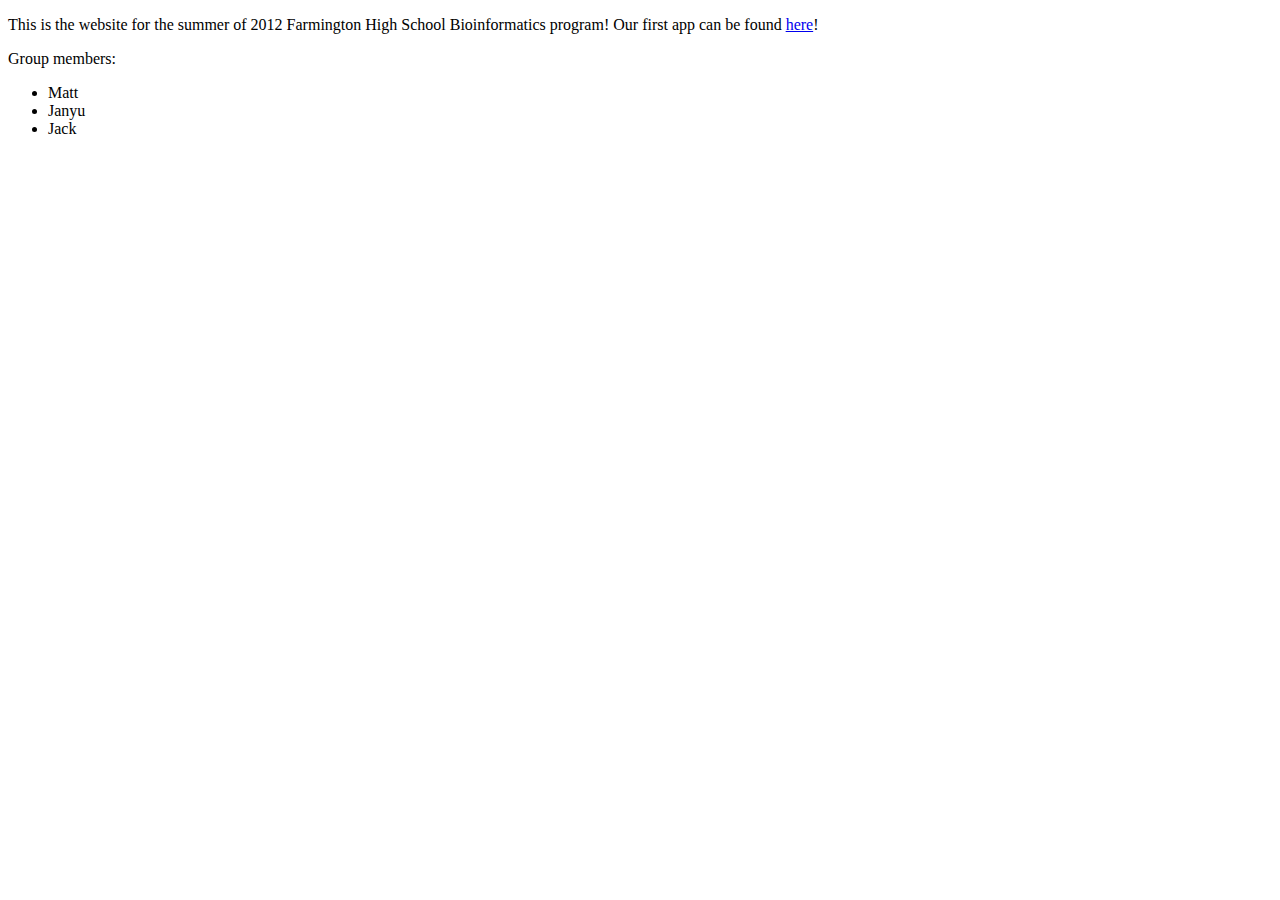
==== index.html @ 80355aa4 "start web app:  stylesheets, html, js, and unit tests" ====
<!doctype html>
<html
<head>

</head>
<body>

<p>This is the website for the summer of 2012 Farmington High School Bioinformatics program!

Our first app can be found <a href="src/trial.html">here</a>!
</p>

<p>Group members:
<ul>
 <li>Matt</li>
 <li>Janyu</li>
 <li>Jack</li>
</ul>
</p>


</body>

</html>
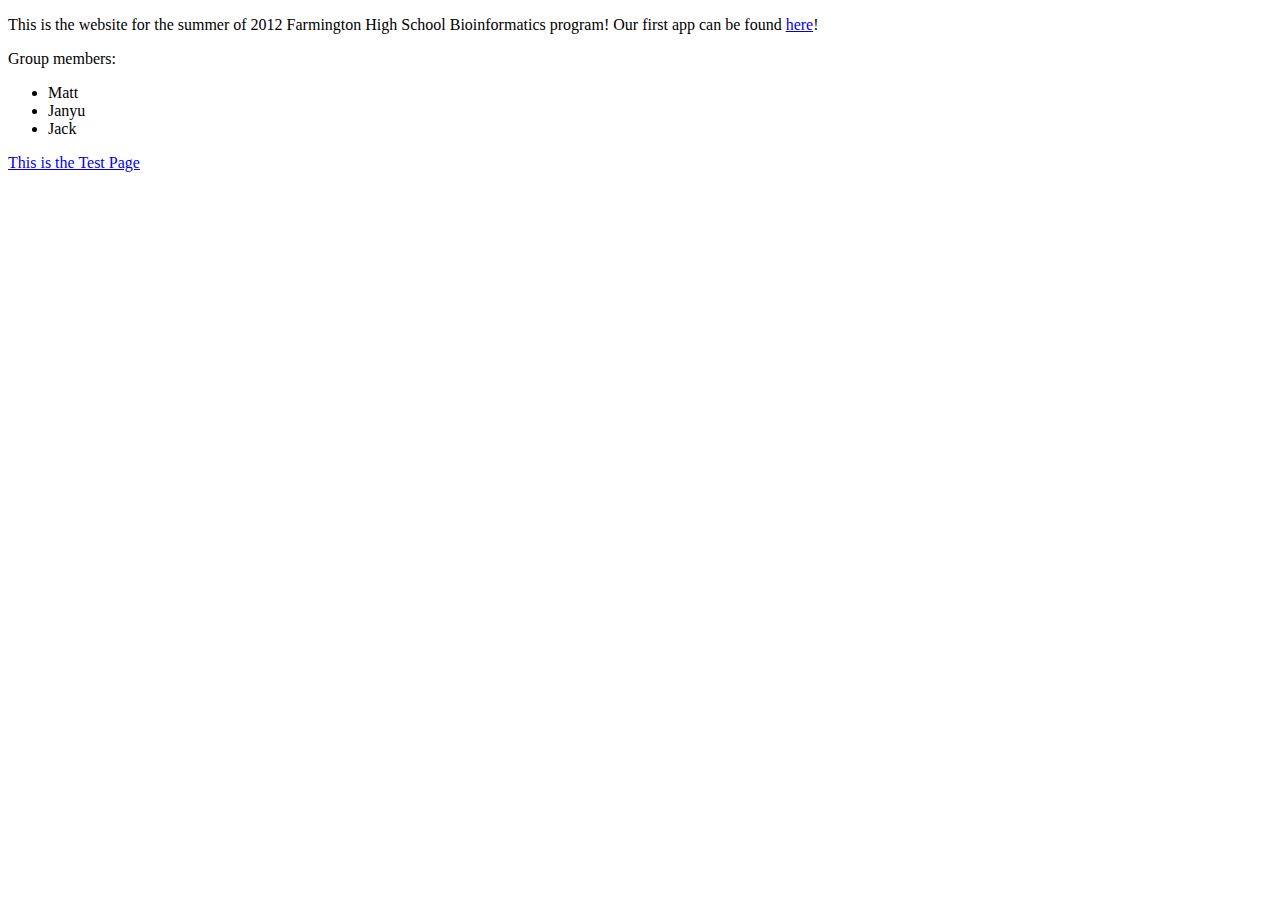
==== commit 8210f769: "made changes" ====
--- a/index.html
+++ b/index.html
@@ -17,7 +17,7 @@
  <li>Jack</li>
 </ul>
 </p>
-
+<a href="Test.txt"> This is the Test Page</a>
 
 </body>
 
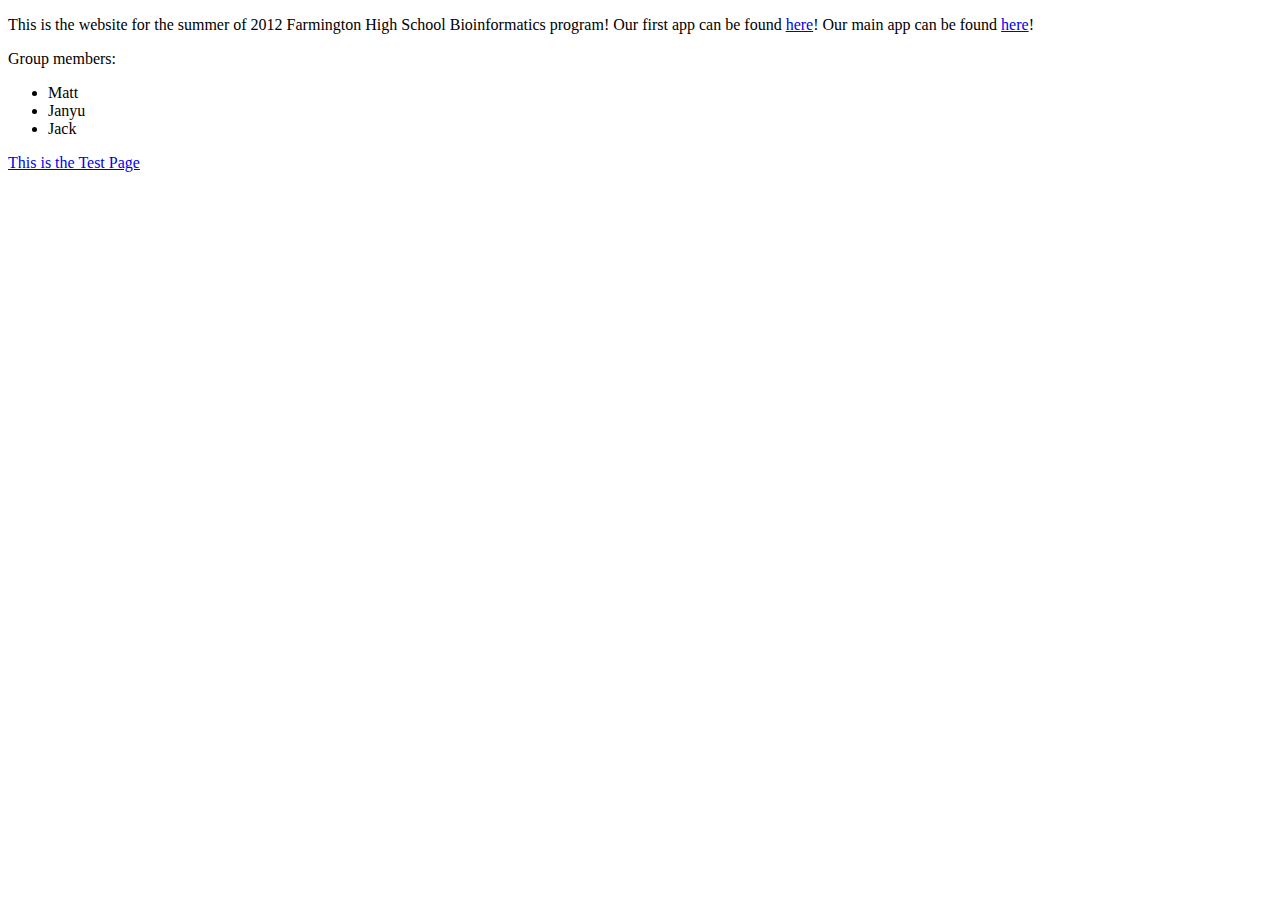
==== commit 21f7edd0: "Merge branch 'master' into gh-pages" ====
--- a/index.html
+++ b/index.html
@@ -8,6 +8,8 @@
 <p>This is the website for the summer of 2012 Farmington High School Bioinformatics program!
 
 Our first app can be found <a href="src/trial.html">here</a>!
+
+Our main app can be found <a href="src/Project.html">here</a>!
 </p>
 
 <p>Group members:
